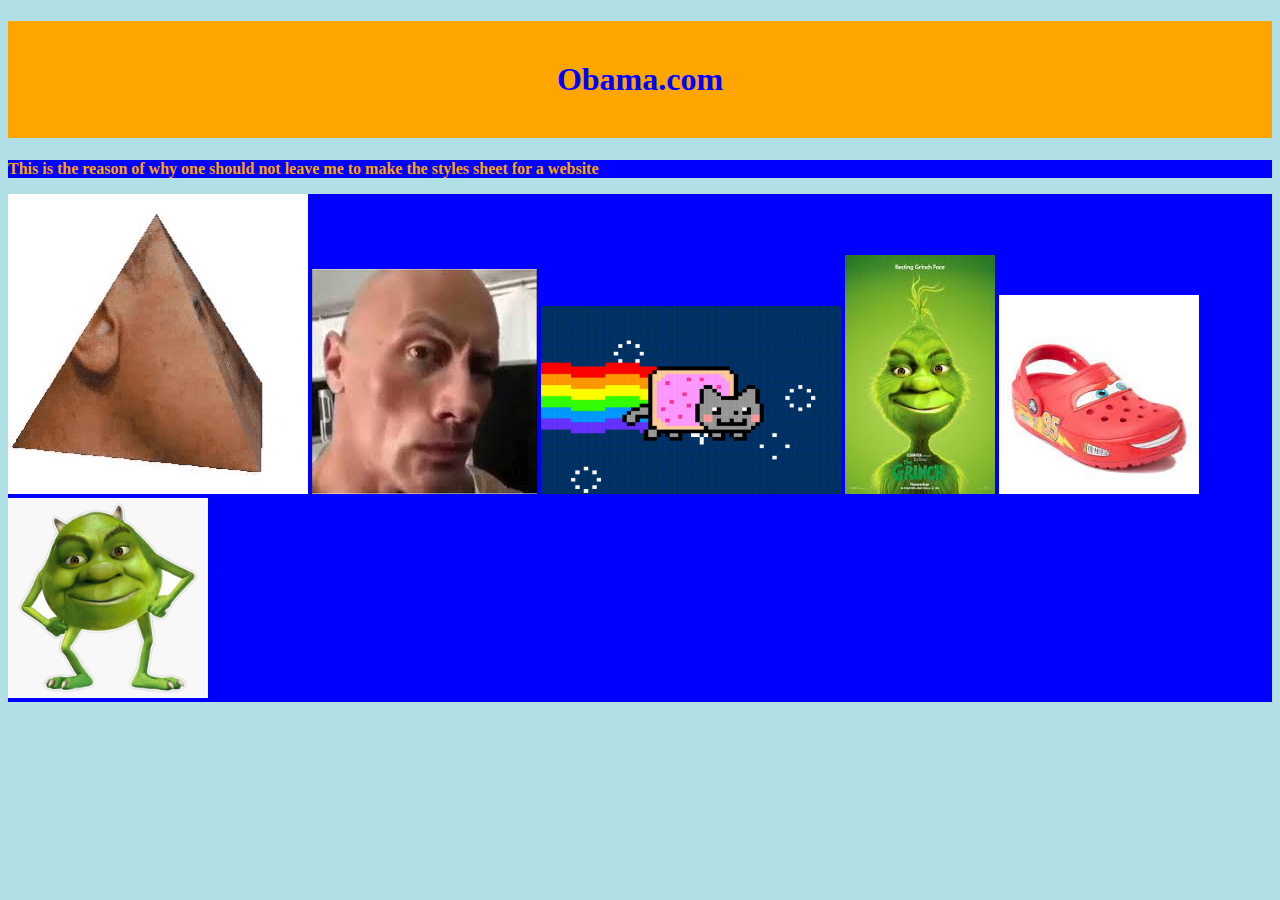
==== index.html @ 27d5d916 "image locations" ====
<!DOCTYPE html>
<html lang="en-ca">
    <link rel="stylesheet" href="./css/styles.css">
    <head>
        <title>My second Web page, with CSS</title>
    </head>
    <body>
        <h1>Obama.com</h1>
    </body>
    <p>This is the reason of why one should not leave me to make the styles sheet for a website</p>
    <p>
        <img src="./images/Obamium.gif" alt="Obamium" width="300">
        <img src="./images/TheRockEyebrow.jpeg" alt="TheRockEyebrow">
        <img src="./images/nyan-cat-meme.gif" alt="Nyan-cat-meme" width="300">
        <img src="./images/Srinch.jpeg" alt="Shrek Grinch" width="150">
        <img src="./images/LightningCrocs.jpeg" alt="LightningMcQueenCrocs" width="200">
        <img src="./images/Shrek Wazowski.jpg" alt="Shrek Wazowski" width="200">
    </p>
</html>
---- css/styles.css ----
h1 {
    color: blue;
    background-color: rgb(255, 165, 0);
    text-align:center;
    font-weight: bolder;
    padding: 40px;
}

p {
    background-color: blue;
    font-weight: bold;
    text-align: left;
    color: orange;
}

body {
    background-color: powderblue;
}
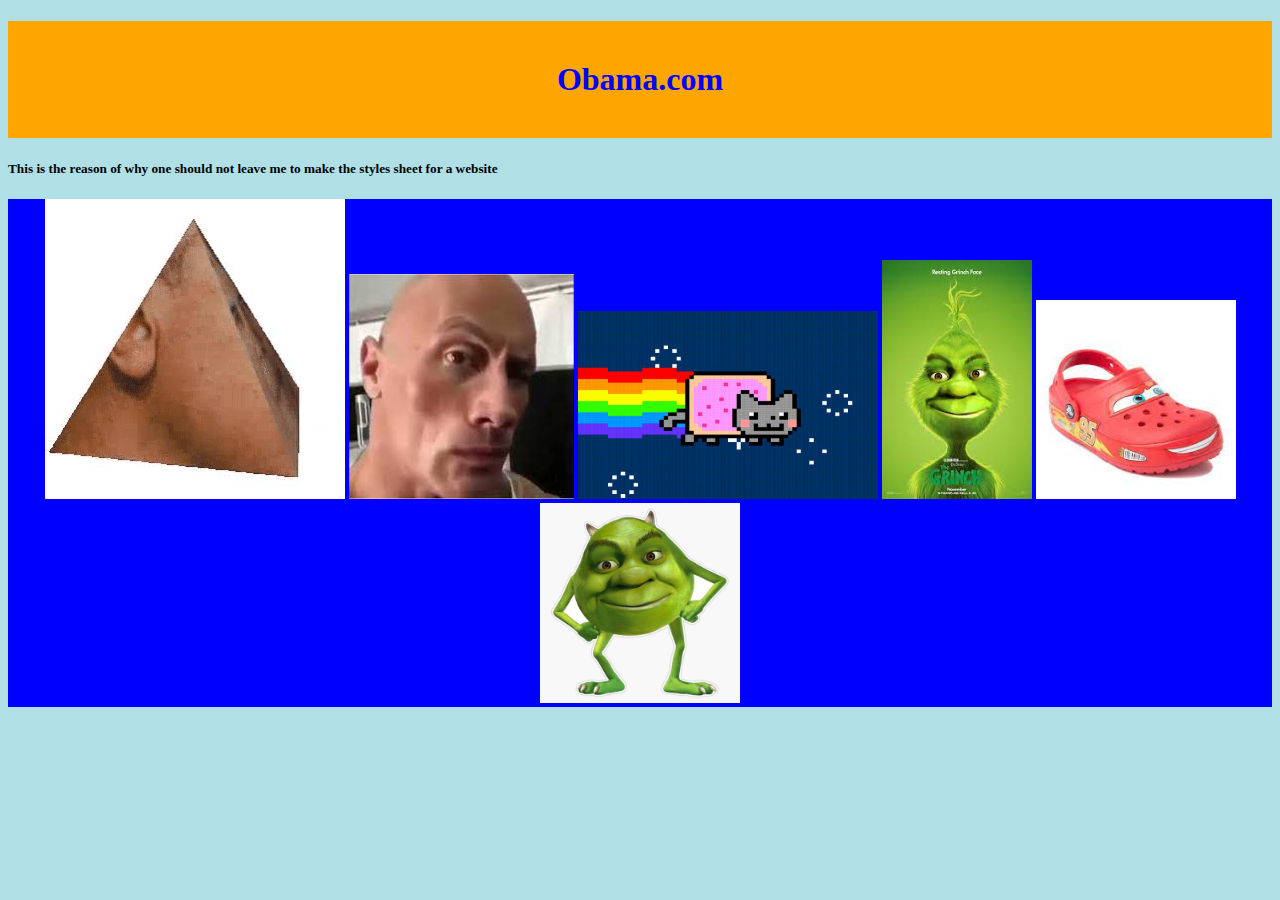
==== commit d030baf8: "image locations" ====
--- a/index.html
+++ b/index.html
@@ -7,7 +7,7 @@
     <body>
         <h1>Obama.com</h1>
     </body>
-    <p>This is the reason of why one should not leave me to make the styles sheet for a website</p>
+    <h5>This is the reason of why one should not leave me to make the styles sheet for a website</h5>
     <p>
         <img src="./images/Obamium.gif" alt="Obamium" width="300">
         <img src="./images/TheRockEyebrow.jpeg" alt="TheRockEyebrow">
--- a/css/styles.css
+++ b/css/styles.css
@@ -9,7 +9,7 @@
 p {
     background-color: blue;
     font-weight: bold;
-    text-align: left;
+    text-align: center;
     color: orange;
 }
 
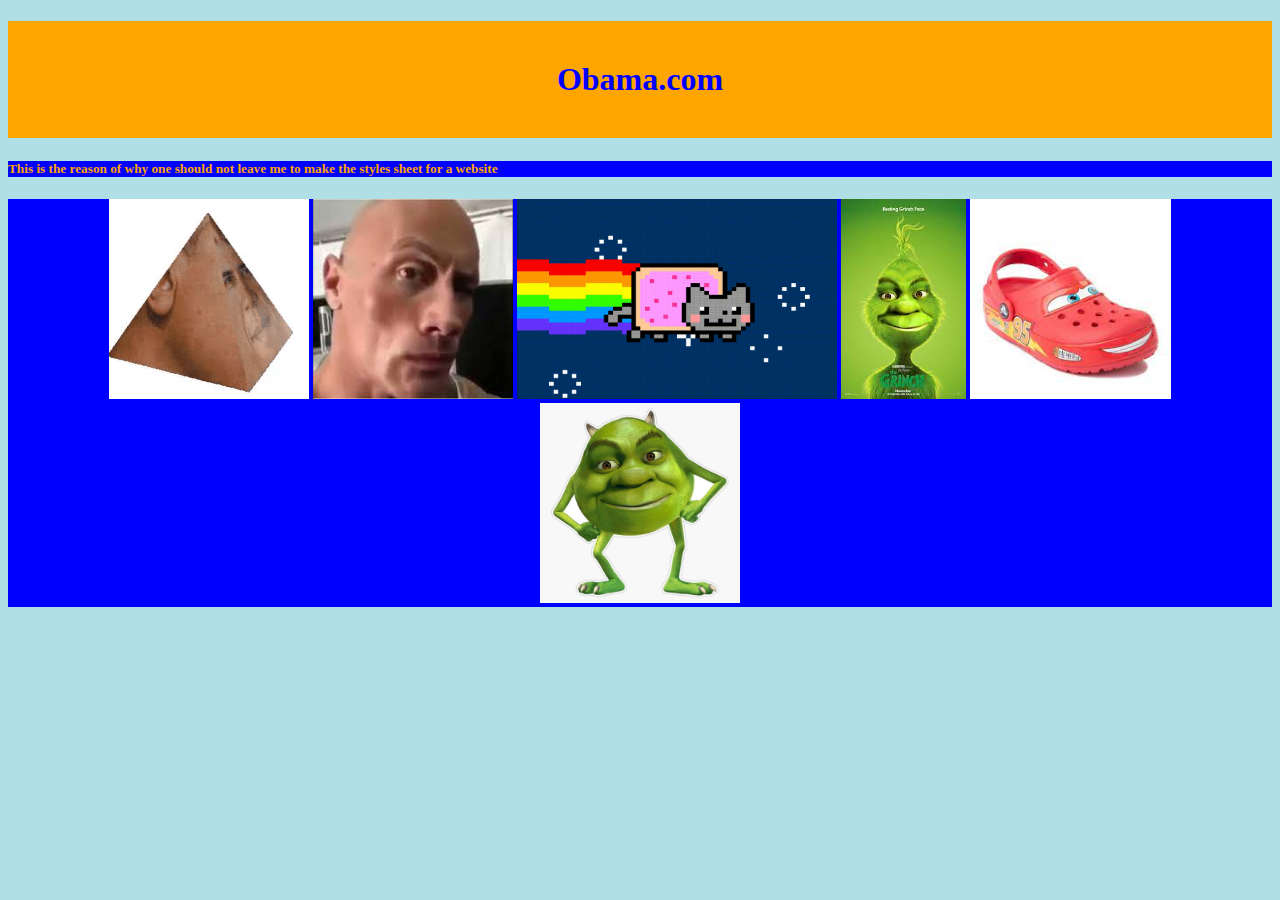
==== commit ef87554b: "changed image heights" ====
--- a/index.html
+++ b/index.html
@@ -9,11 +9,11 @@
     </body>
     <h5>This is the reason of why one should not leave me to make the styles sheet for a website</h5>
     <p>
-        <img src="./images/Obamium.gif" alt="Obamium" width="300">
-        <img src="./images/TheRockEyebrow.jpeg" alt="TheRockEyebrow">
-        <img src="./images/nyan-cat-meme.gif" alt="Nyan-cat-meme" width="300">
-        <img src="./images/Srinch.jpeg" alt="Shrek Grinch" width="150">
-        <img src="./images/LightningCrocs.jpeg" alt="LightningMcQueenCrocs" width="200">
-        <img src="./images/Shrek Wazowski.jpg" alt="Shrek Wazowski" width="200">
+        <img src="./images/Obamium.gif" alt="Obamium" height="200">
+        <img src="./images/TheRockEyebrow.jpeg" alt="TheRockEyebrow" height="200">
+        <img src="./images/nyan-cat-meme.gif" alt="Nyan-cat-meme" height="200">
+        <img src="./images/Srinch.jpeg" alt="Shrek Grinch" height="200">
+        <img src="./images/LightningCrocs.jpeg" alt="LightningMcQueenCrocs" height="200">
+        <img src="./images/Shrek Wazowski.jpg" alt="Shrek Wazowski" height="200">
     </p>
 </html>--- a/css/styles.css
+++ b/css/styles.css
@@ -6,11 +6,16 @@
     padding: 40px;
 }
 
+h5 {
+    background-color: blue;
+    font-weight: bold;
+    text-align: left;
+    color: rgb(255, 165, 0);
+}
+
 p {
     background-color: blue;
-    font-weight: bold;
     text-align: center;
-    color: orange;
 }
 
 body {
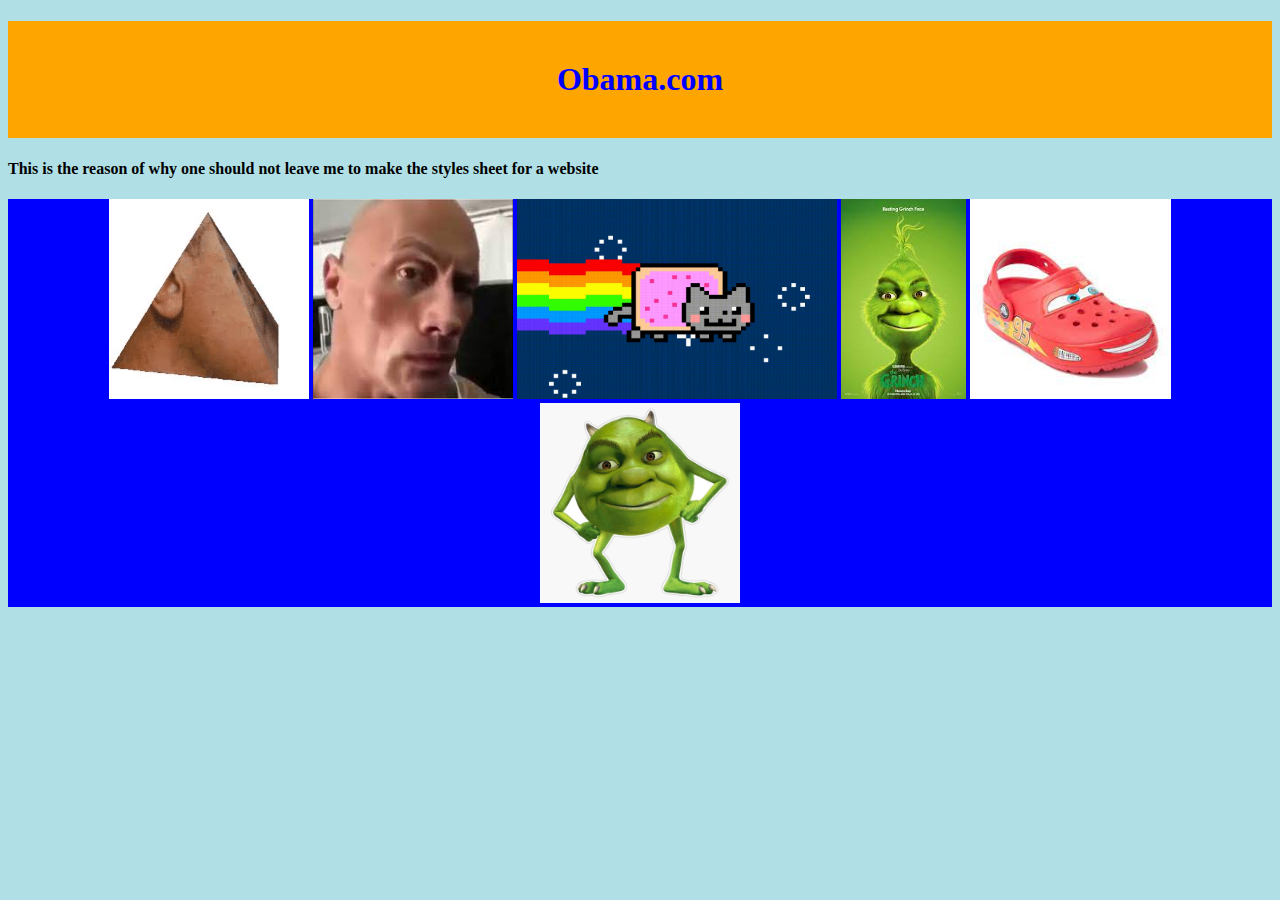
==== commit a3eb13b8: "changed text size" ====
--- a/index.html
+++ b/index.html
@@ -7,7 +7,7 @@
     <body>
         <h1>Obama.com</h1>
     </body>
-    <h5>This is the reason of why one should not leave me to make the styles sheet for a website</h5>
+    <h4>This is the reason of why one should not leave me to make the styles sheet for a website</h4>
     <p>
         <img src="./images/Obamium.gif" alt="Obamium" height="200">
         <img src="./images/TheRockEyebrow.jpeg" alt="TheRockEyebrow" height="200">
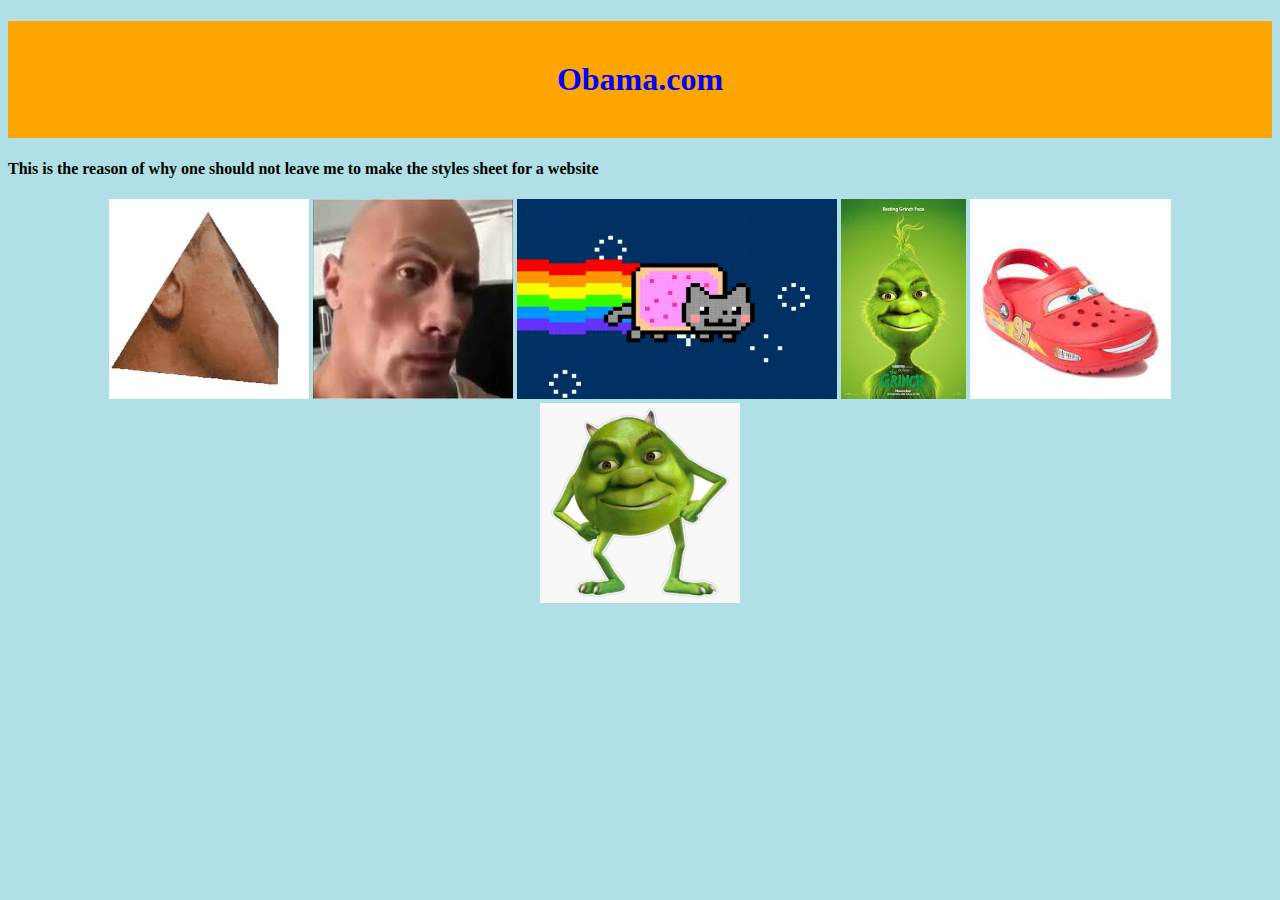
==== commit a9223552: "moved styles" ====
--- a/index.html
+++ b/index.html
@@ -7,6 +7,30 @@
     <body>
         <h1>Obama.com</h1>
     </body>
+    <style>
+        h1 {
+    color: blue;
+    background-color: rgb(255, 165, 0);
+    text-align:center;
+    font-weight: bolder;
+    padding: 40px;
+    }
+
+    h5 {
+    background-color: blue;
+    font-weight: bold;
+    text-align: left;
+    color: rgb(255, 165, 0);
+    }
+
+    p {
+    text-align: center;
+    }
+
+    body {
+    background-color: powderblue;
+    }
+    </style>
     <h4>This is the reason of why one should not leave me to make the styles sheet for a website</h4>
     <p>
         <img src="./images/Obamium.gif" alt="Obamium" height="200">
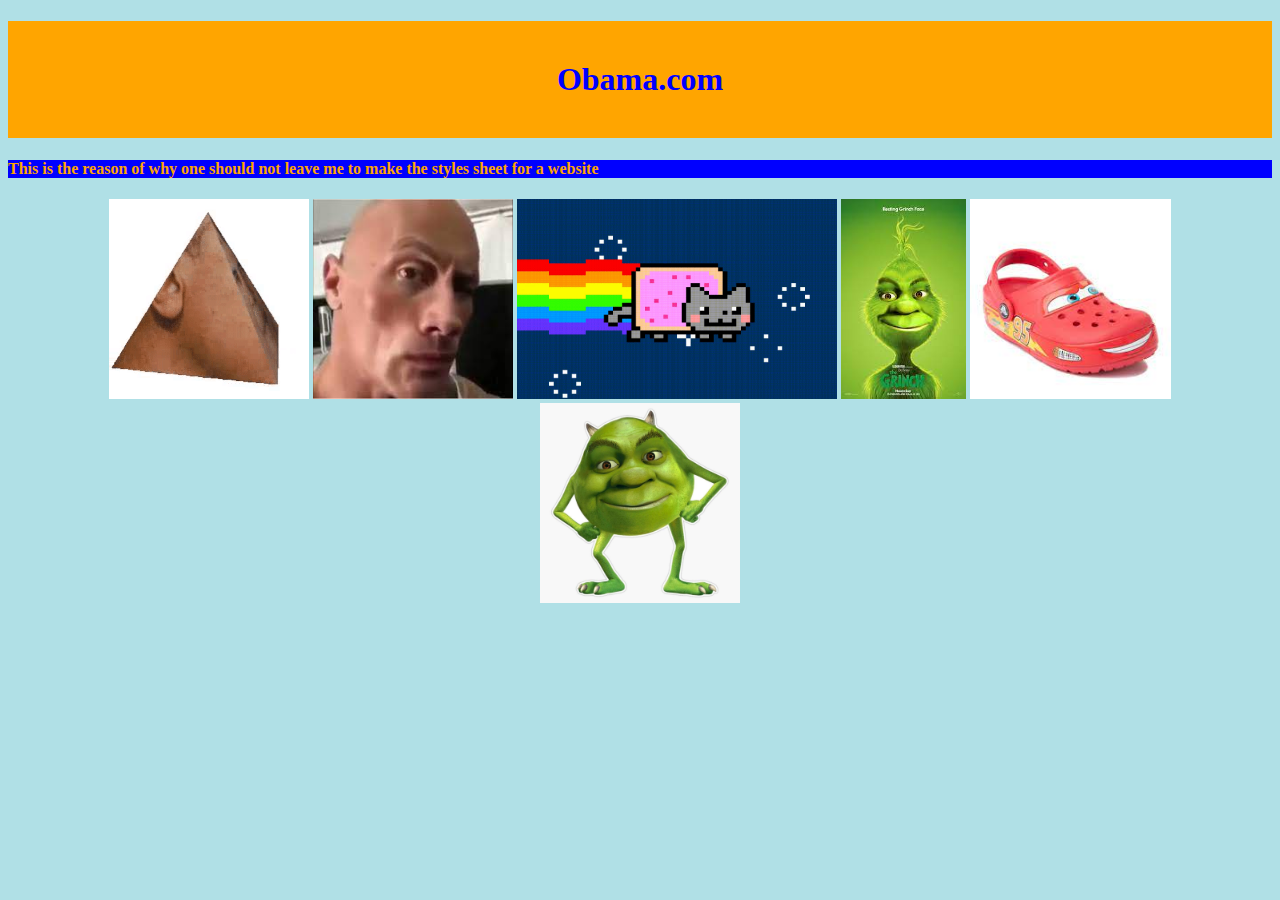
==== commit 897c3005: "fixed text" ====
--- a/index.html
+++ b/index.html
@@ -16,7 +16,7 @@
     padding: 40px;
     }
 
-    h5 {
+    h4 {
     background-color: blue;
     font-weight: bold;
     text-align: left;
